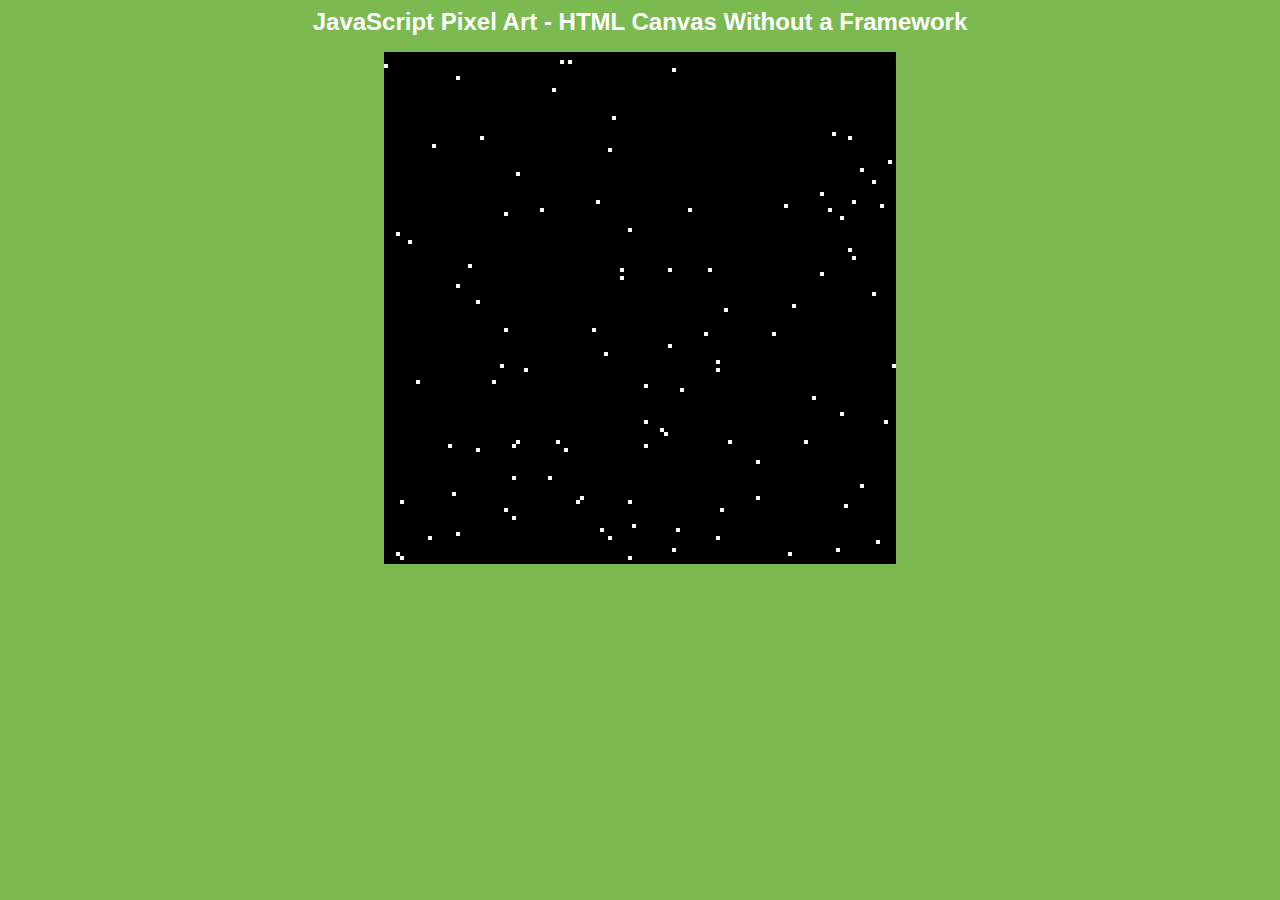
==== index.html @ 715822ec "Remove pixel call" ====
<html>
	<head>
		<title>JavaScript Pixel Art - HTML Canvas Without a Framework</title>
		<link rel="stylesheet" href="index.css" />
		<script type="text/javascript" src="ArtGenerator.js"></script>
	</head>
	<body>
		<h1>JavaScript Pixel Art - HTML Canvas Without a Framework</h1>
		<canvas width="512" height="512"></canvas>
	</body>
	<script>
		window.onload = () => {
			const canvas = document.querySelector('canvas');
			let artGenerator = new ArtGenerator(canvas, 128);

			artGenerator.RenderStarfield(100);
		}
	</script>
</html>
---- index.css ----
html, body {
  background: #7bb951;
  color: #fff;
  font-family:Arial, Helvetica, sans-serif;
  font-size: 12px;
  text-align: center;
}
canvas {
  background: #eee url('transparent_bkg.png') top left repeat;
}
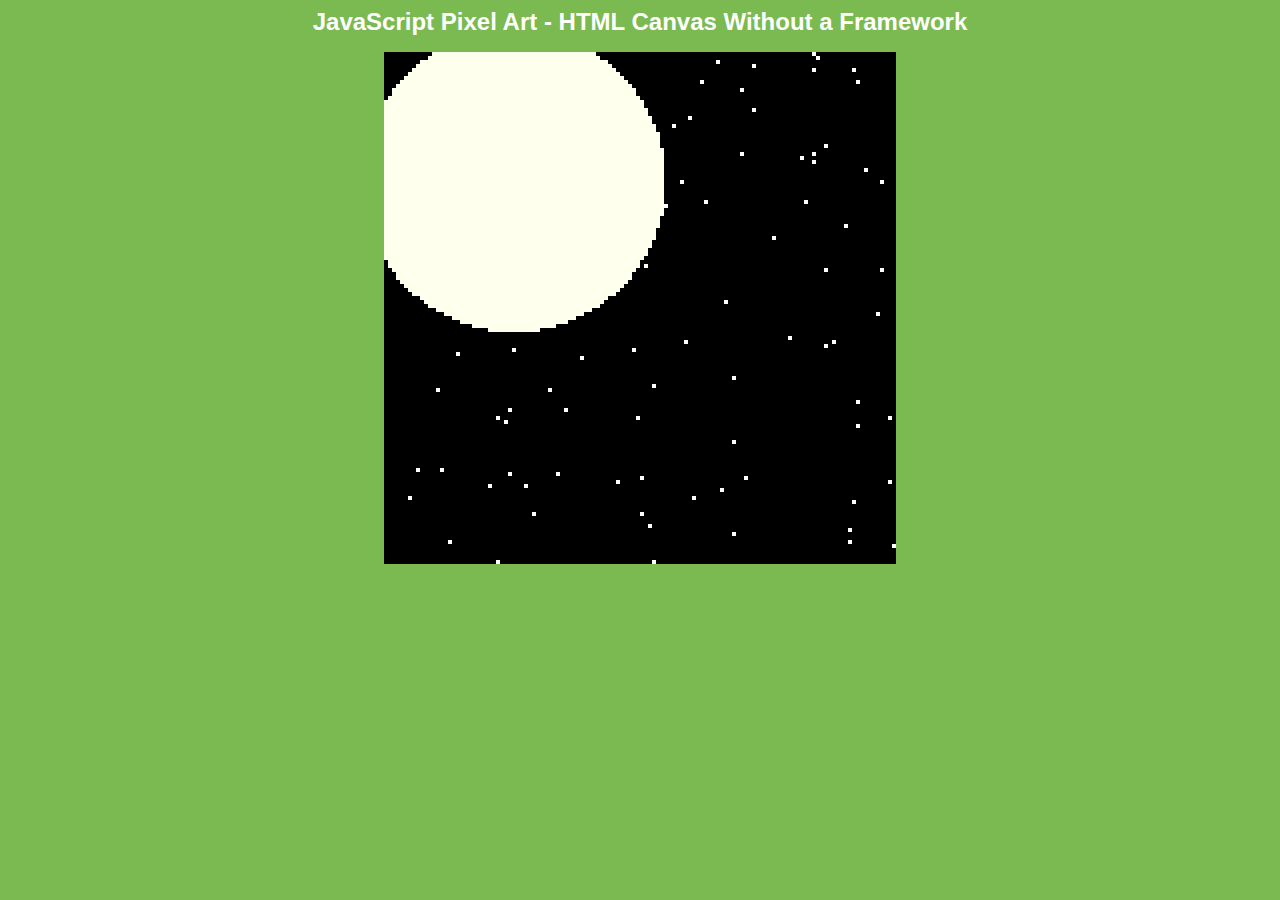
==== commit d396be9b: "Add moon" ====
--- a/index.html
+++ b/index.html
@@ -14,6 +14,8 @@
 			let artGenerator = new ArtGenerator(canvas, 128);
 
 			artGenerator.RenderStarfield(100);
+
+			artGenerator.RenderMoon(32, 32, 38, "#FFFFEE");
 		}
 	</script>
 </html>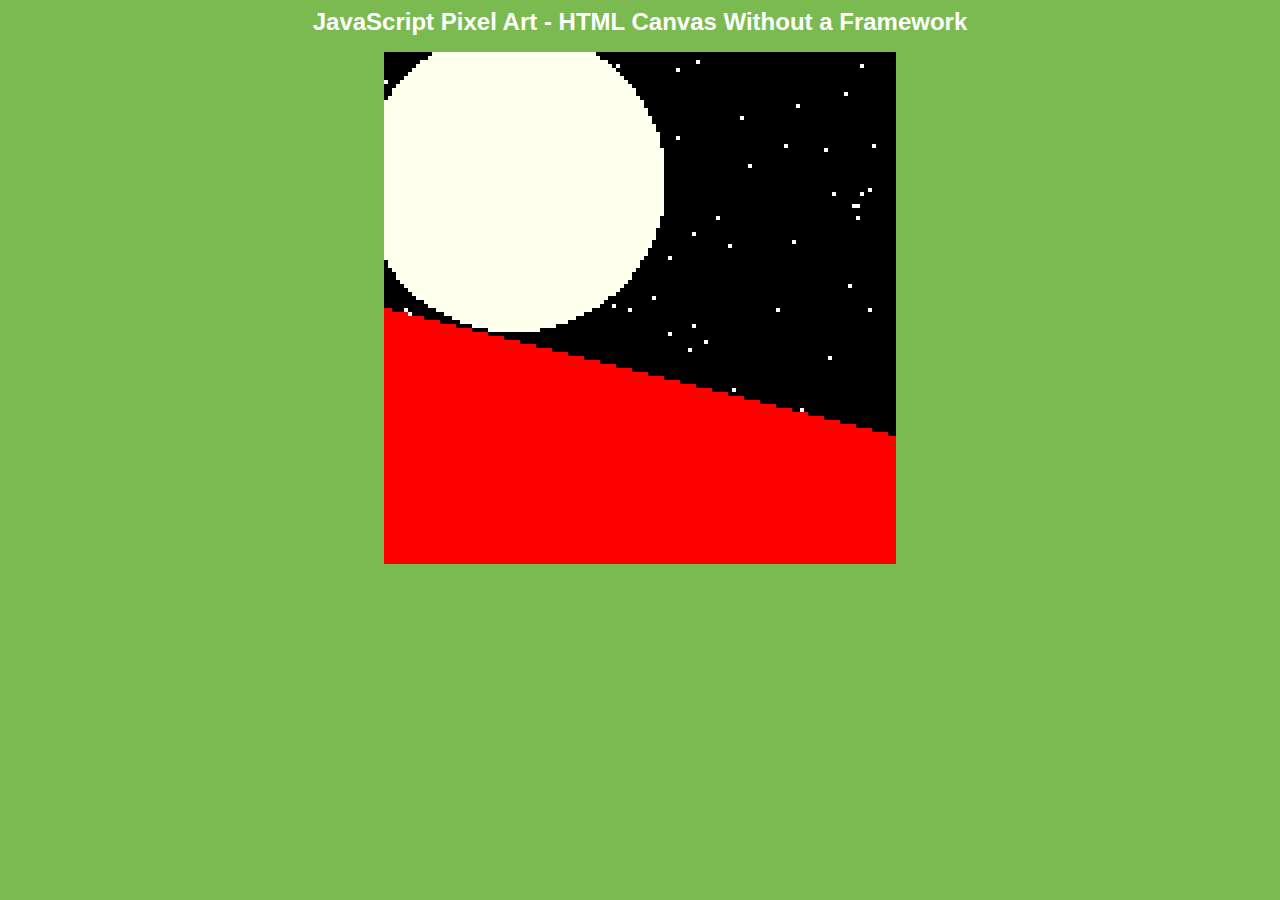
==== commit e04fb766: "Add RenderTerrain function - Add sample calls" ====
--- a/index.html
+++ b/index.html
@@ -16,6 +16,10 @@
 			artGenerator.RenderStarfield(100);
 
 			artGenerator.RenderMoon(32, 32, 38, "#FFFFEE");
+
+			artGenerator.RenderTerrain([64,32], "#FF0000");
+			// artGenerator.RenderTerrain([25, 64, 22, 50, 30, 50], "#339900");
+			// artGenerator.RenderTerrain([7, 10, 10, 7], "#00CC00");
 		}
 	</script>
 </html>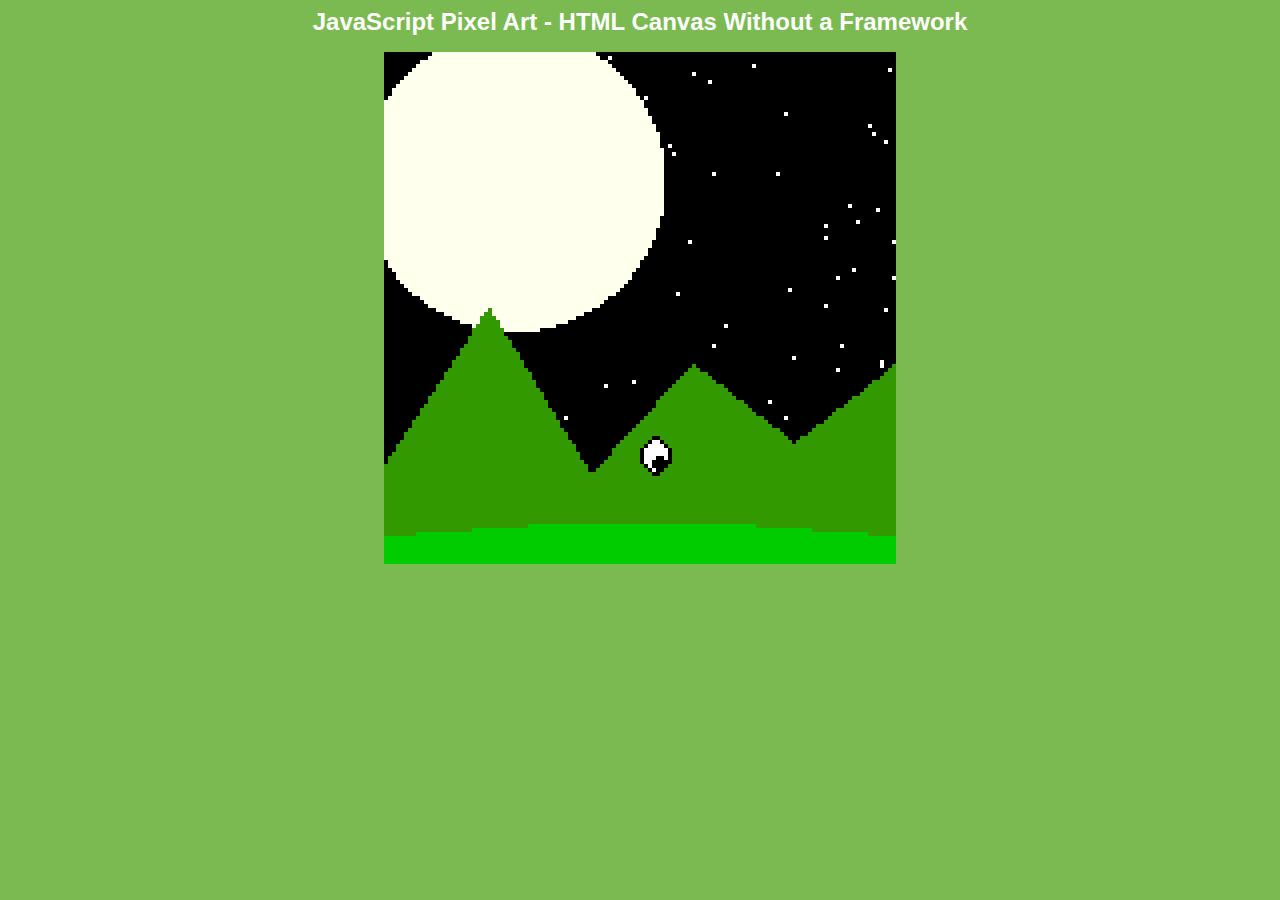
==== commit 7432b34d: "Add render bitmap function - Add eye example" ====
--- a/index.html
+++ b/index.html
@@ -17,9 +17,23 @@
 
 			artGenerator.RenderMoon(32, 32, 38, "#FFFFEE");
 
-			artGenerator.RenderTerrain([64,32], "#FF0000");
-			// artGenerator.RenderTerrain([25, 64, 22, 50, 30, 50], "#339900");
-			// artGenerator.RenderTerrain([7, 10, 10, 7], "#00CC00");
+			artGenerator.RenderTerrain([25, 64, 22, 50, 30, 50], "#339900");
+			artGenerator.RenderTerrain([7, 10, 10, 7], "#00CC00");
+
+			const eyeBitmap = [
+					[0,0,0,1,1,0,0,0],
+					[0,0,1,2,2,1,0,0],
+					[0,1,2,2,2,2,1,0],
+					[1,2,2,2,2,2,2,1],
+					[1,2,2,2,2,2,2,1],
+					[1,2,2,2,1,1,2,1],
+					[1,2,2,1,1,1,1,1],
+					[0,1,2,1,1,1,1,0],
+					[0,0,1,2,1,1,0,0],
+					[0,0,0,1,1,0,0,0]
+				];
+			artGenerator.RenderBitmap(64, 96, eyeBitmap);
+			//artGenerator.RenderBitmap(72, 96, eyeBitmap);
 		}
 	</script>
 </html>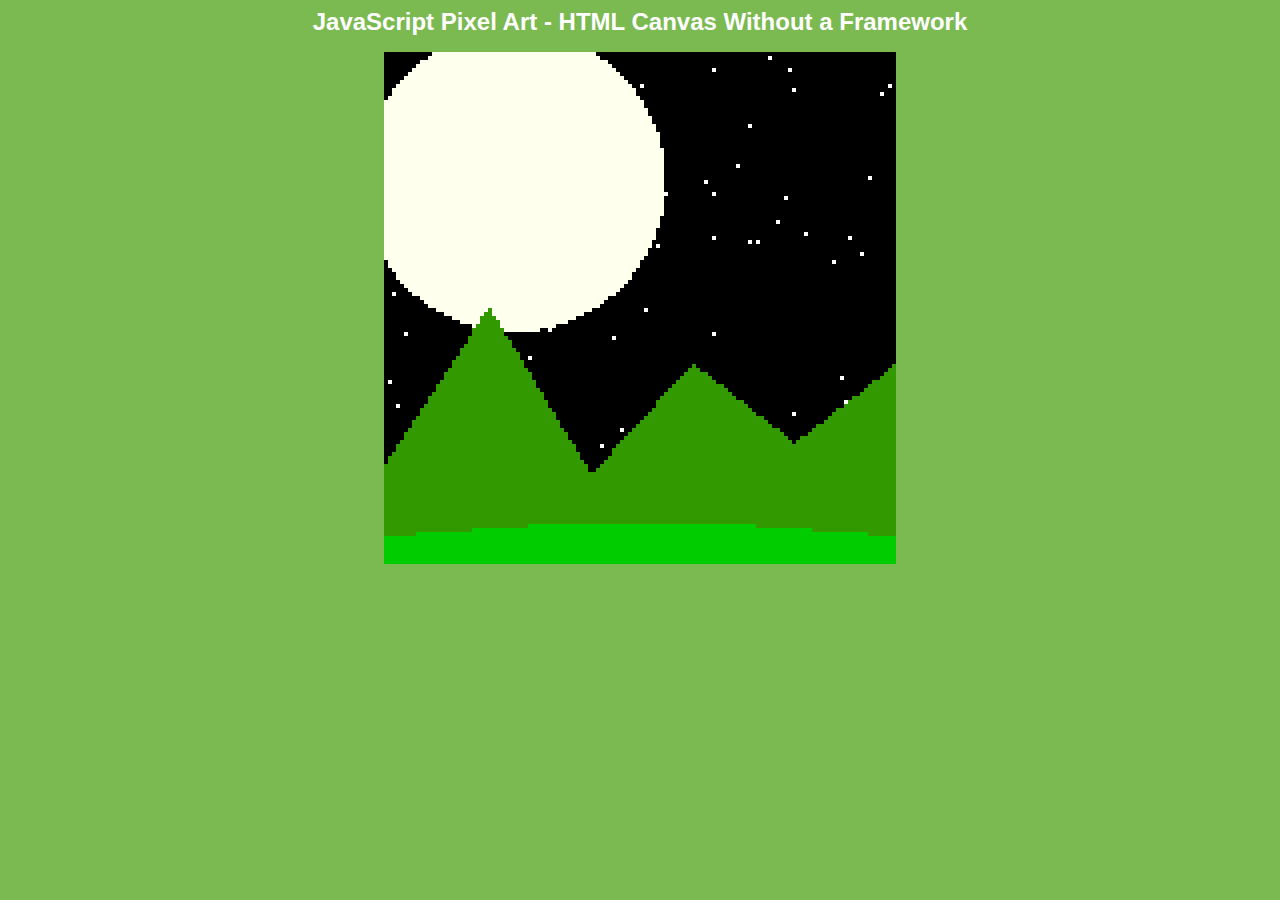
==== commit 3e234d0e: "Add pixelreader script" ====
--- a/index.html
+++ b/index.html
@@ -20,20 +20,7 @@
 			artGenerator.RenderTerrain([25, 64, 22, 50, 30, 50], "#339900");
 			artGenerator.RenderTerrain([7, 10, 10, 7], "#00CC00");
 
-			const eyeBitmap = [
-					[0,0,0,1,1,0,0,0],
-					[0,0,1,2,2,1,0,0],
-					[0,1,2,2,2,2,1,0],
-					[1,2,2,2,2,2,2,1],
-					[1,2,2,2,2,2,2,1],
-					[1,2,2,2,1,1,2,1],
-					[1,2,2,1,1,1,1,1],
-					[0,1,2,1,1,1,1,0],
-					[0,0,1,2,1,1,0,0],
-					[0,0,0,1,1,0,0,0]
-				];
-			artGenerator.RenderBitmap(64, 96, eyeBitmap);
-			//artGenerator.RenderBitmap(72, 96, eyeBitmap);
+			
 		}
 	</script>
 </html>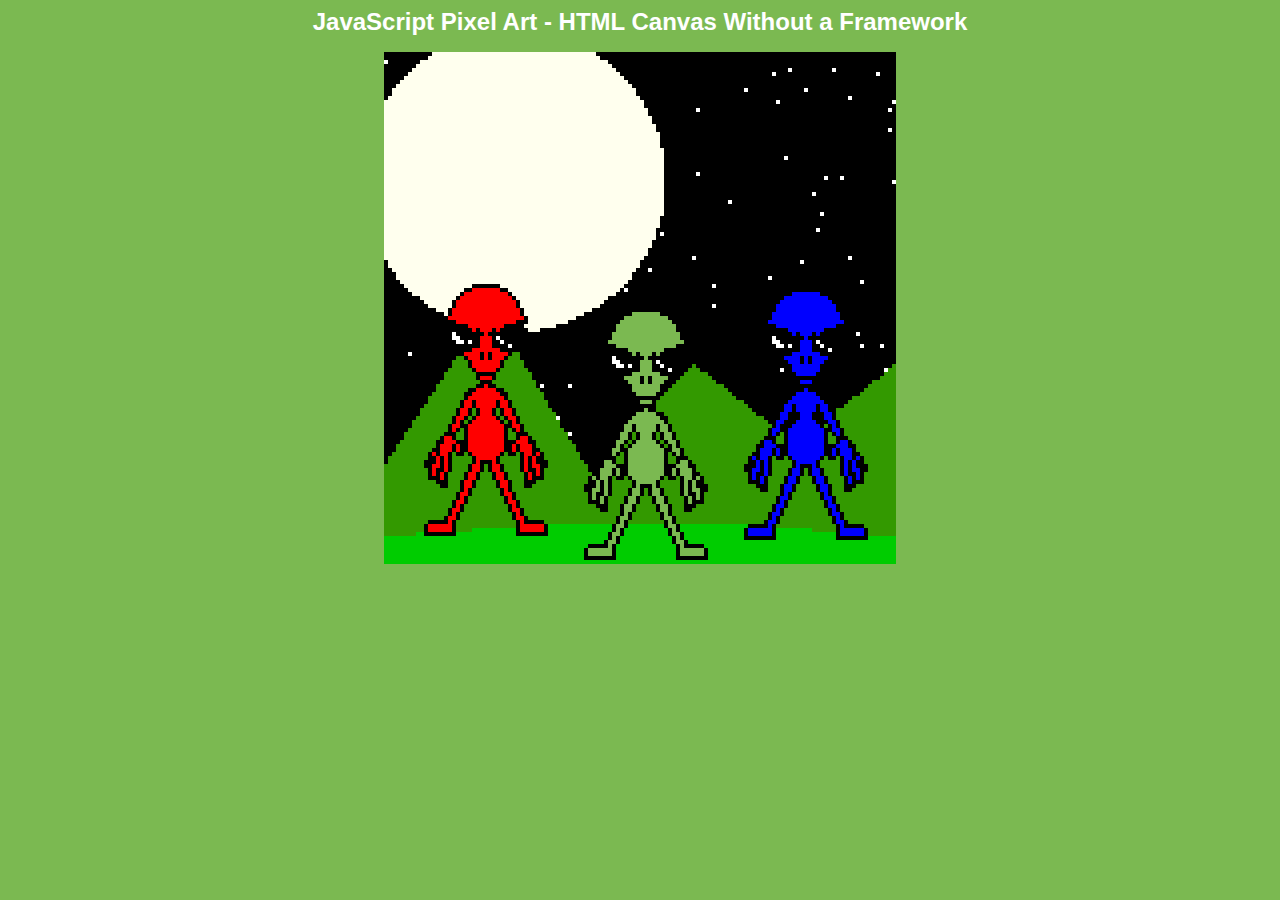
==== commit 0cd78751: "Add zeta bitmap - example placement" ====
--- a/index.html
+++ b/index.html
@@ -12,6 +12,7 @@
 		window.onload = () => {
 			const canvas = document.querySelector('canvas');
 			let artGenerator = new ArtGenerator(canvas, 128);
+			const BITMAP_ART = [[0,0,0,0,0,0,0,0,0,0,0,0,1,1,1,1,1,1,1,0,0,0,0,0,0,0,0,0,0,0,0,0],[0,0,0,0,0,0,0,0,0,0,1,1,3,3,3,3,3,3,3,1,1,0,0,0,0,0,0,0,0,0,0,0],[0,0,0,0,0,0,0,0,0,1,3,3,3,3,3,3,3,3,3,3,3,1,0,0,0,0,0,0,0,0,0,0],[0,0,0,0,0,0,0,0,1,3,3,3,3,3,3,3,3,3,3,3,3,3,1,0,0,0,0,0,0,0,0,0],[0,0,0,0,0,0,0,1,3,3,3,3,3,3,3,3,3,3,3,3,3,3,3,1,0,0,0,0,0,0,0,0],[0,0,0,0,0,0,0,1,3,3,3,3,3,3,3,3,3,3,3,3,3,3,3,1,0,0,0,0,0,0,0,0],[0,0,0,0,0,0,1,3,3,3,3,3,3,3,3,3,3,3,3,3,3,3,3,3,1,0,0,0,0,0,0,0],[0,0,0,0,0,0,1,3,3,3,3,3,3,3,3,3,3,3,3,3,3,3,3,3,1,0,0,0,0,0,0,0],[0,0,0,0,0,1,3,3,3,3,3,3,3,3,3,3,3,3,3,3,3,3,3,3,3,1,0,0,0,0,0,0],[0,0,0,0,0,1,1,1,3,3,3,3,3,3,3,3,3,3,3,3,3,3,3,1,1,1,0,0,0,0,0,0],[0,0,0,0,0,0,1,1,1,1,1,3,3,3,3,3,3,3,3,3,1,1,1,1,1,0,0,0,0,0,0,0],[0,0,0,0,0,1,1,1,1,1,1,1,3,1,3,3,3,1,3,1,1,1,1,1,1,1,0,0,0,0,0,0],[0,0,0,0,0,1,1,2,1,1,1,1,1,1,1,3,1,1,1,1,1,1,1,1,1,1,0,0,0,0,0,0],[0,0,0,0,0,0,1,2,2,1,1,1,1,1,3,3,3,1,2,1,1,1,1,1,1,0,0,0,0,0,0,0],[0,0,0,0,0,0,1,1,2,2,1,2,1,1,3,3,3,1,1,2,1,1,1,1,1,0,0,0,0,0,0,0],[0,0,0,0,0,0,0,1,1,1,1,1,1,1,3,3,3,1,1,1,1,2,1,1,0,0,0,0,0,0,0,0],[0,0,0,0,0,0,0,0,1,1,1,1,3,3,3,3,3,3,3,1,1,1,1,0,0,0,0,0,0,0,0,0],[0,0,0,0,0,0,0,0,0,1,3,3,3,3,1,3,1,3,3,3,3,1,0,0,0,0,0,0,0,0,0,0],[0,0,0,0,0,0,0,0,0,0,1,3,3,3,1,3,1,3,3,3,1,0,0,0,0,0,0,0,0,0,0,0],[0,0,0,0,0,0,0,0,0,0,0,1,3,3,3,3,3,3,3,1,0,0,0,0,0,0,0,0,0,0,0,0],[0,0,0,0,0,0,0,0,0,0,0,1,3,3,3,3,3,3,3,1,0,0,0,0,0,0,0,0,0,0,0,0],[0,0,0,0,0,0,0,0,0,0,0,0,1,3,3,3,3,3,1,0,0,0,0,0,0,0,0,0,0,0,0,0],[0,0,0,0,0,0,0,0,0,0,0,0,0,1,1,1,1,1,0,0,0,0,0,0,0,0,0,0,0,0,0,0],[0,0,0,0,0,0,0,0,0,0,0,0,0,1,3,3,3,1,0,0,0,0,0,0,0,0,0,0,0,0,0,0],[0,0,0,0,0,0,0,0,0,0,0,0,0,0,1,1,1,0,0,0,0,0,0,0,0,0,0,0,0,0,0,0],[0,0,0,0,0,0,0,0,0,0,0,0,0,1,1,3,1,1,0,0,0,0,0,0,0,0,0,0,0,0,0,0],[0,0,0,0,0,0,0,0,0,0,0,1,1,3,3,3,3,3,1,1,0,0,0,0,0,0,0,0,0,0,0,0],[0,0,0,0,0,0,0,0,0,0,1,1,3,3,3,3,3,3,3,1,1,0,0,0,0,0,0,0,0,0,0,0],[0,0,0,0,0,0,0,0,0,0,1,3,3,3,3,3,3,3,3,3,1,0,0,0,0,0,0,0,0,0,0,0],[0,0,0,0,0,0,0,0,0,1,3,3,1,3,3,3,3,3,1,3,3,1,0,0,0,0,0,0,0,0,0,0],[0,0,0,0,0,0,0,0,0,1,3,3,1,3,3,3,3,3,1,3,3,1,0,0,0,0,0,0,0,0,0,0],[0,0,0,0,0,0,0,0,1,3,3,1,0,1,3,3,3,1,0,1,3,3,1,0,0,0,0,0,0,0,0,0],[0,0,0,0,0,0,0,0,1,3,3,1,0,1,3,3,3,1,0,1,3,3,1,0,0,0,0,0,0,0,0,0],[0,0,0,0,0,0,0,1,3,3,1,0,1,3,3,3,3,3,1,0,1,3,3,1,0,0,0,0,0,0,0,0],[0,0,0,0,0,0,0,1,3,1,0,1,3,3,3,3,3,3,3,1,0,1,3,1,0,0,0,0,0,0,0,0],[0,0,0,0,0,0,1,3,3,1,1,3,3,3,3,3,3,3,3,3,1,1,3,3,1,0,0,0,0,0,0,0],[0,0,0,0,0,0,1,3,1,0,1,3,3,3,3,3,3,3,3,3,1,0,1,3,1,0,0,0,0,0,0,0],[0,0,0,0,0,1,1,1,0,0,1,3,3,3,3,3,3,3,3,3,1,0,0,1,1,1,0,0,0,0,0,0],[0,0,0,0,1,3,3,1,0,0,1,3,3,3,3,3,3,3,3,3,1,0,0,1,3,3,1,0,0,0,0,0],[0,0,0,1,1,3,3,3,1,1,1,3,3,3,3,3,3,3,3,3,1,1,1,3,3,3,1,1,0,0,0,0],[0,0,0,1,3,3,3,1,3,1,1,3,3,3,3,3,3,3,3,3,1,1,3,1,3,3,3,1,0,0,0,0],[0,0,1,1,3,3,3,1,3,1,1,3,3,3,3,3,3,3,3,3,1,1,3,1,3,3,3,1,1,0,0,0],[0,1,3,1,3,3,1,0,1,1,0,1,3,3,3,3,3,3,3,1,0,1,1,0,1,3,3,1,3,1,0,0],[0,1,1,3,1,3,1,0,0,0,0,0,1,3,3,3,3,3,1,0,0,0,0,0,1,3,1,3,1,1,0,0],[1,1,1,3,1,3,1,0,0,0,0,0,1,3,1,1,1,3,1,0,0,0,0,0,1,3,1,3,1,1,1,0],[1,1,3,3,1,3,1,0,0,0,0,1,3,3,1,0,1,3,3,1,0,0,0,0,1,3,1,3,3,1,1,0],[0,1,3,1,1,3,1,0,0,0,0,1,3,3,1,0,1,3,3,1,0,0,0,0,1,3,1,1,3,1,0,0],[0,1,3,1,3,1,0,0,0,0,1,3,3,1,0,0,0,1,3,3,1,0,0,0,0,1,3,1,3,1,0,0],[0,1,1,1,3,1,0,0,0,0,1,3,3,1,0,0,0,1,3,3,1,0,0,0,0,1,3,1,1,1,0,0],[0,0,0,1,1,1,0,0,0,1,3,3,1,0,0,0,0,0,1,3,3,1,0,0,0,1,1,1,0,0,0,0],[0,0,0,0,1,1,0,0,0,1,3,3,1,0,0,0,0,0,1,3,3,1,0,0,0,1,1,0,0,0,0,0],[0,0,0,0,0,0,0,0,0,1,3,1,0,0,0,0,0,0,0,1,3,1,0,0,0,0,0,0,0,0,0,0],[0,0,0,0,0,0,0,0,1,3,3,1,0,0,0,0,0,0,0,1,3,3,1,0,0,0,0,0,0,0,0,0],[0,0,0,0,0,0,0,0,1,3,1,0,0,0,0,0,0,0,0,0,1,3,1,0,0,0,0,0,0,0,0,0],[0,0,0,0,0,0,0,1,3,3,1,0,0,0,0,0,0,0,0,0,1,3,3,1,0,0,0,0,0,0,0,0],[0,0,0,0,0,0,0,1,3,1,0,0,0,0,0,0,0,0,0,0,0,1,3,1,0,0,0,0,0,0,0,0],[0,0,0,0,0,0,1,3,3,1,0,0,0,0,0,0,0,0,0,0,0,1,3,3,1,0,0,0,0,0,0,0],[0,0,0,0,0,0,1,3,1,0,0,0,0,0,0,0,0,0,0,0,0,0,1,3,1,0,0,0,0,0,0,0],[0,0,0,0,0,1,3,3,1,0,0,0,0,0,0,0,0,0,0,0,0,0,1,3,3,1,0,0,0,0,0,0],[0,1,1,1,1,1,3,1,0,0,0,0,0,0,0,0,0,0,0,0,0,0,0,1,3,1,1,1,1,1,0,0],[1,3,3,3,3,3,3,1,0,0,0,0,0,0,0,0,0,0,0,0,0,0,0,1,3,3,3,3,3,3,1,0],[1,3,3,3,3,3,3,1,0,0,0,0,0,0,0,0,0,0,0,0,0,0,0,1,3,3,3,3,3,3,1,0],[1,1,1,1,1,1,1,1,0,0,0,0,0,0,0,0,0,0,0,0,0,0,0,1,1,1,1,1,1,1,1,0]];
 
 			artGenerator.RenderStarfield(100);
 
@@ -20,7 +21,9 @@
 			artGenerator.RenderTerrain([25, 64, 22, 50, 30, 50], "#339900");
 			artGenerator.RenderTerrain([7, 10, 10, 7], "#00CC00");
 
-			
+			artGenerator.RenderBitmap(50, 64, BITMAP_ART, "#7bb951");
+			artGenerator.RenderBitmap(10, 58, BITMAP_ART, "#FF0000");
+			artGenerator.RenderBitmap(90, 59, BITMAP_ART, "#0000FF");
 		}
 	</script>
 </html>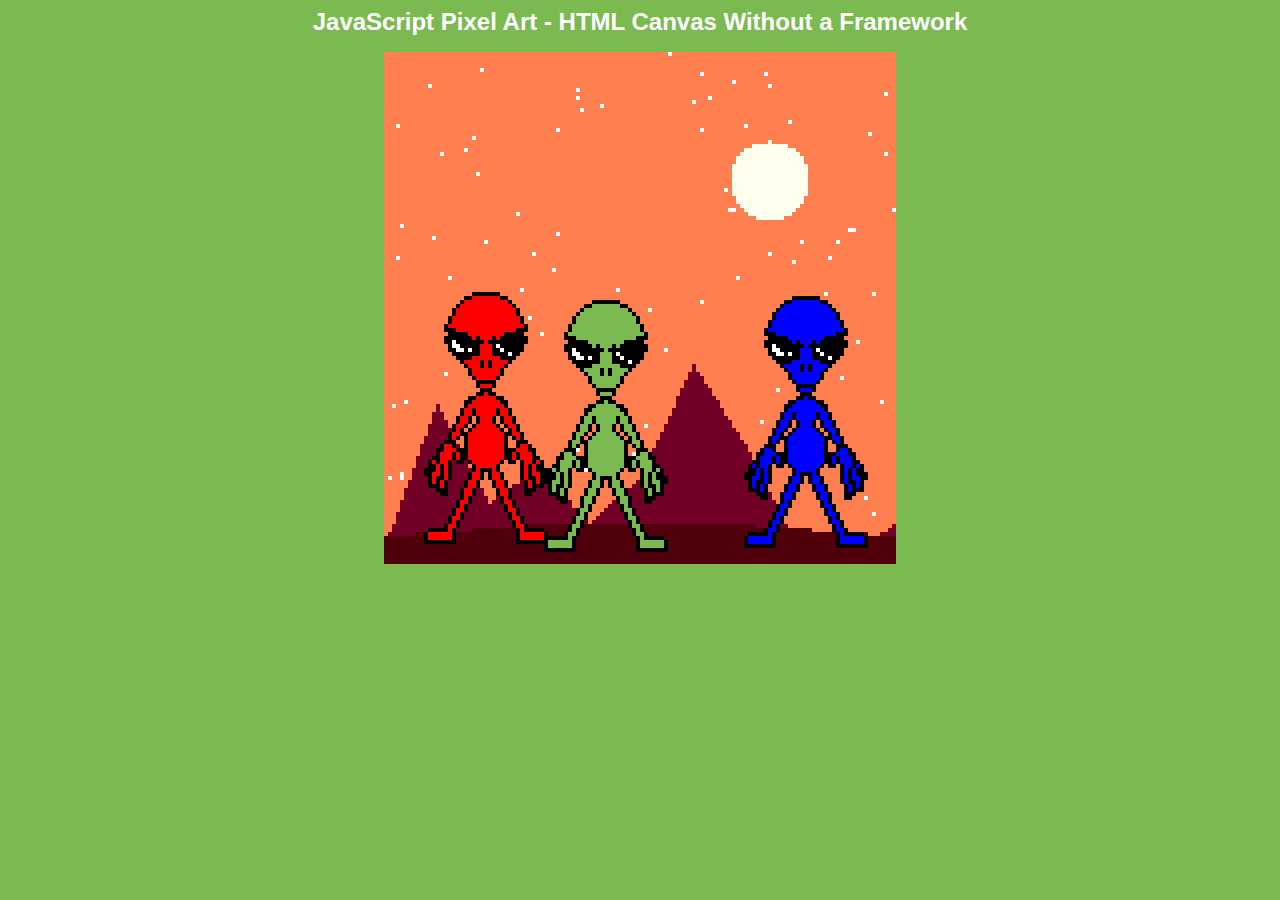
==== commit fe3ca772: "Refactor example with martian colors" ====
--- a/index.html
+++ b/index.html
@@ -16,14 +16,14 @@
 
 			artGenerator.RenderStarfield(100);
 
-			artGenerator.RenderMoon(32, 32, 38, "#FFFFEE");
+			artGenerator.RenderMoon(96, 32, 10, "#FFFFEE");
 
-			artGenerator.RenderTerrain([25, 64, 22, 50, 30, 50], "#339900");
-			artGenerator.RenderTerrain([7, 10, 10, 7], "#00CC00");
+			artGenerator.RenderTerrain([5, 40, 15, 25, 10, 22, 50, 30, 5, 3, 10], "#720026");
+			artGenerator.RenderTerrain([7, 10, 10, 7], "#4f000b");
 
-			artGenerator.RenderBitmap(50, 64, BITMAP_ART, "#7bb951");
-			artGenerator.RenderBitmap(10, 58, BITMAP_ART, "#FF0000");
-			artGenerator.RenderBitmap(90, 59, BITMAP_ART, "#0000FF");
+			artGenerator.RenderBitmap(40, 62, BITMAP_ART, "#7bb951");
+			artGenerator.RenderBitmap(10, 60, BITMAP_ART, "#FF0000");
+			artGenerator.RenderBitmap(90, 61, BITMAP_ART, "#0000FF");
 		}
 	</script>
 </html>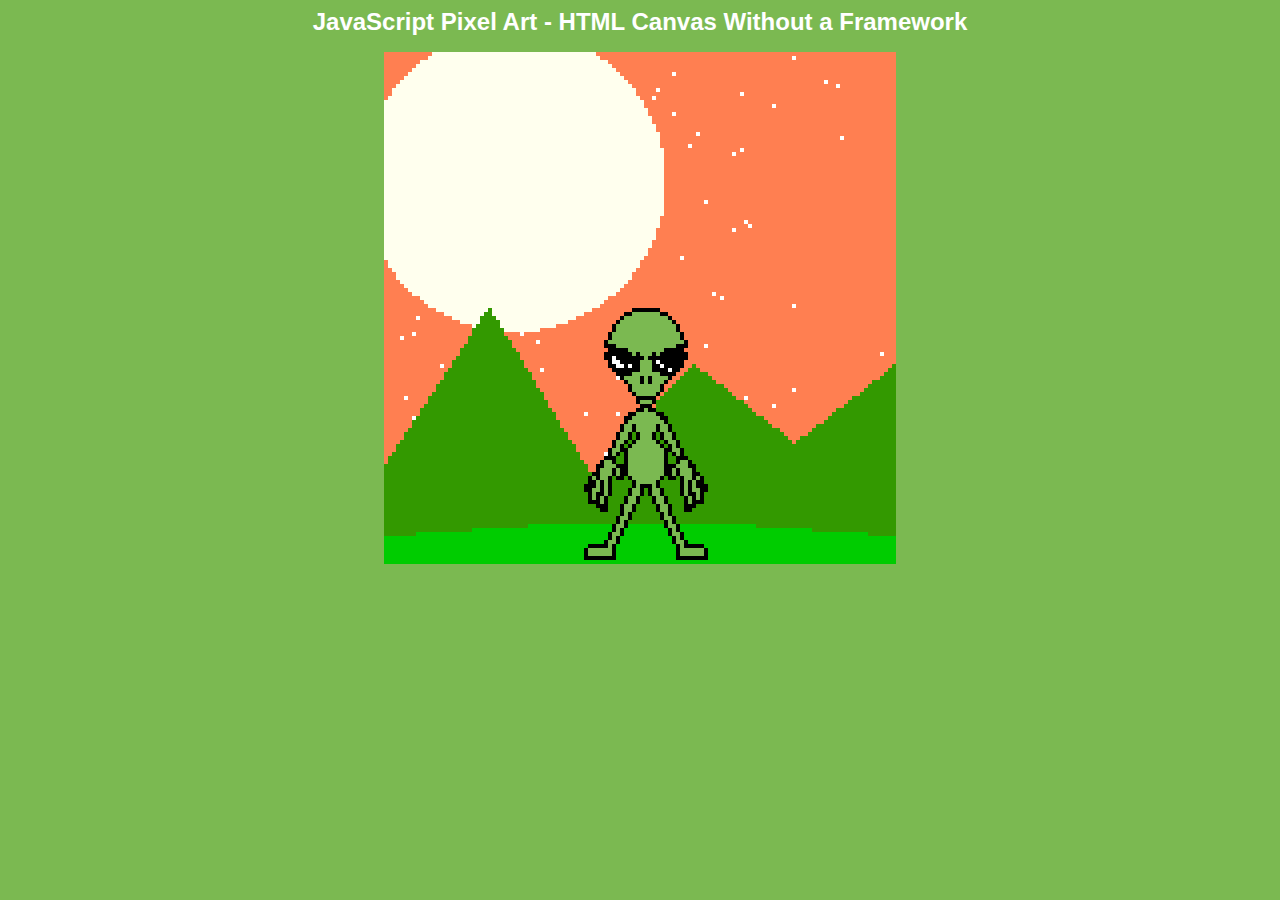
==== commit 1b2a07aa: "Comment out alternative examples for demo" ====
--- a/index.html
+++ b/index.html
@@ -16,14 +16,14 @@
 
 			artGenerator.RenderStarfield(100);
 
-			artGenerator.RenderMoon(96, 32, 10, "#FFFFEE");
+			artGenerator.RenderMoon(32, 32, 38, "#FFFFEE");
 
-			artGenerator.RenderTerrain([5, 40, 15, 25, 10, 22, 50, 30, 5, 3, 10], "#720026");
-			artGenerator.RenderTerrain([7, 10, 10, 7], "#4f000b");
+			artGenerator.RenderTerrain([25, 64, 22, 50, 30, 50], "#339900");
+			artGenerator.RenderTerrain([7, 10, 10, 7], "#00CC00");
 
-			artGenerator.RenderBitmap(40, 62, BITMAP_ART, "#7bb951");
-			artGenerator.RenderBitmap(10, 60, BITMAP_ART, "#FF0000");
-			artGenerator.RenderBitmap(90, 61, BITMAP_ART, "#0000FF");
+			artGenerator.RenderBitmap(50, 64, BITMAP_ART, "#7bb951");
+			// artGenerator.RenderBitmap(10, 58, BITMAP_ART, "#FF0000");
+			// artGenerator.RenderBitmap(90, 59, BITMAP_ART, "#0000FF");
 		}
 	</script>
 </html>